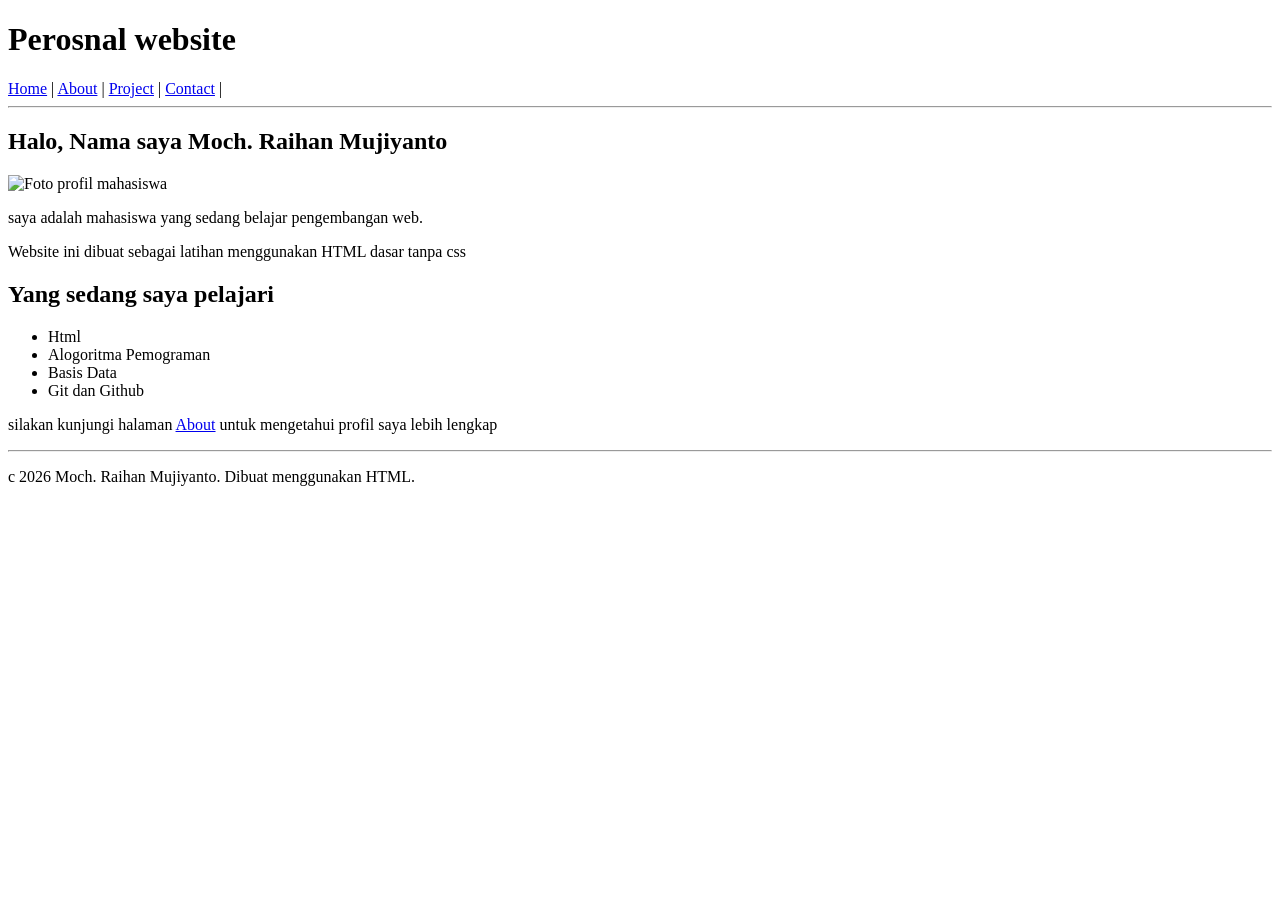
==== index.html @ fbf1d0c1 "commit pertama tgl 9/9/2026" ====
<!doctype html>
<html lang="id">

<head>
    <meta charset="UTF-8" />
    <title>website pribadi </title>
</head>

<body>
    <h1>Perosnal website</h1>
        <nav>
        <a href="home.html">Home</a> |
        <a href="about.html">About</a> |
        <a href="project.html">Project</a> |
        <a href="contact.html ">Contact</a> |
    </nav>
    <hr />
    <p><h2>Halo, Nama saya Moch. Raihan Mujiyanto</h2></p>
        <img src="assets/profile.jpeg" alt="Foto profil mahasiswa" width="240">
    <p> saya adalah mahasiswa yang sedang belajar pengembangan web.</p>
    <p>Website ini dibuat sebagai latihan menggunakan HTML dasar tanpa css</p>

    <p>
        <h2>Yang sedang saya pelajari </h2></p>
    <ul> 
        <li>Html</li>
        <li>Alogoritma Pemograman</li>
        <li>Basis Data</li>
        <li>Git dan Github</li>
    </ul>

    <p>silakan kunjungi halaman <a href="about.html">About</a> untuk mengetahui profil saya lebih lengkap</p>
    <hr />
    <p>c 2026 Moch. Raihan Mujiyanto. Dibuat menggunakan HTML.</p>
</body>
</html>
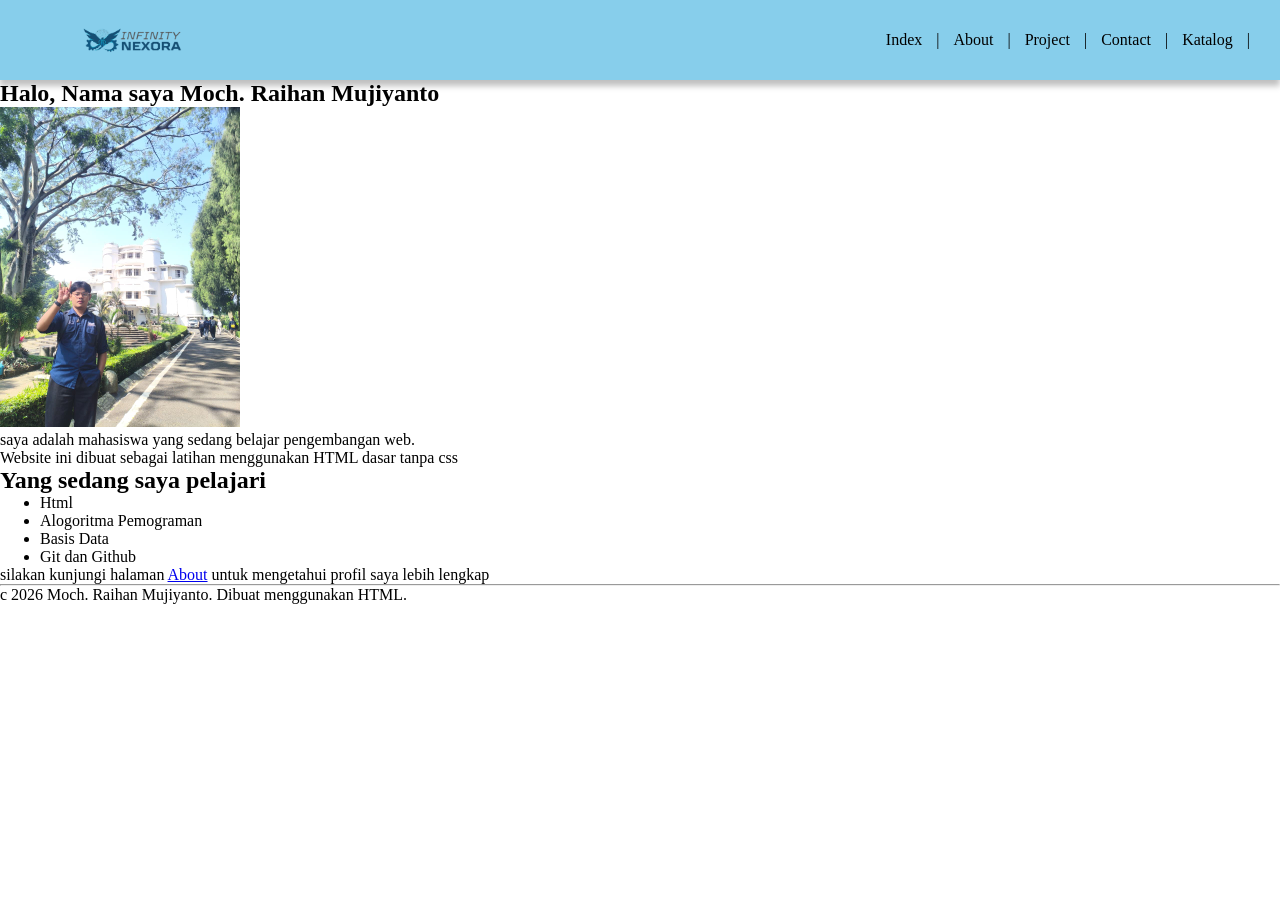
==== commit 55a5211e: "menambahkan navbar" ====
--- a/index.html
+++ b/index.html
@@ -4,25 +4,32 @@
 <head>
     <meta charset="UTF-8" />
     <title>website pribadi </title>
+    <link rel="stylesheet" href="style.css">
 </head>
 
 <body>
-    <h1>Perosnal website</h1>
-        <nav>
-        <a href="home.html">Home</a> |
-        <a href="about.html">About</a> |
-        <a href="project.html">Project</a> |
-        <a href="contact.html ">Contact</a> |
+    <nav>
+        <img src="assets/logo.png" alt="logo-nexoraty" class="logo">
+        <div class="link-navbar">
+                <a href="index.html">Index</a> |
+                <a href="about.html">About</a> |
+                <a href="project.html">Project</a> |
+                <a href="contact.html ">Contact</a> |
+                <a href="katalog.html">Katalog</a> |
+        </div>
     </nav>
-    <hr />
-    <p><h2>Halo, Nama saya Moch. Raihan Mujiyanto</h2></p>
-        <img src="assets/profile.jpeg" alt="Foto profil mahasiswa" width="240">
+
+    <p>
+    <h2>Halo, Nama saya Moch. Raihan Mujiyanto</h2>
+    </p>
+    <img src="assets/Profile.jpeg" alt="Foto profil mahasiswa" width="240">
     <p> saya adalah mahasiswa yang sedang belajar pengembangan web.</p>
     <p>Website ini dibuat sebagai latihan menggunakan HTML dasar tanpa css</p>
 
     <p>
-        <h2>Yang sedang saya pelajari </h2></p>
-    <ul> 
+    <h2>Yang sedang saya pelajari </h2>
+    </p>
+    <ul>
         <li>Html</li>
         <li>Alogoritma Pemograman</li>
         <li>Basis Data</li>
@@ -33,4 +40,5 @@
     <hr />
     <p>c 2026 Moch. Raihan Mujiyanto. Dibuat menggunakan HTML.</p>
 </body>
+
 </html>
--- a/style.css
+++ b/style.css
@@ -0,0 +1,23 @@
+*{
+    margin: 0;
+}
+
+nav{
+    background-color: skyblue;
+    display: flex;
+    align-items: center;
+    justify-content: space-between;
+    padding: 10px 30px;
+    box-shadow: 0px 6px 6px rgba(0, 0, 0, 0.25);
+}
+
+.logo{
+    height: 60px;
+    padding-left: 50px;
+}
+
+.link-navbar a{
+    text-decoration:none;
+    color: rgb(0, 0, 0);
+    margin: 10px;
+}
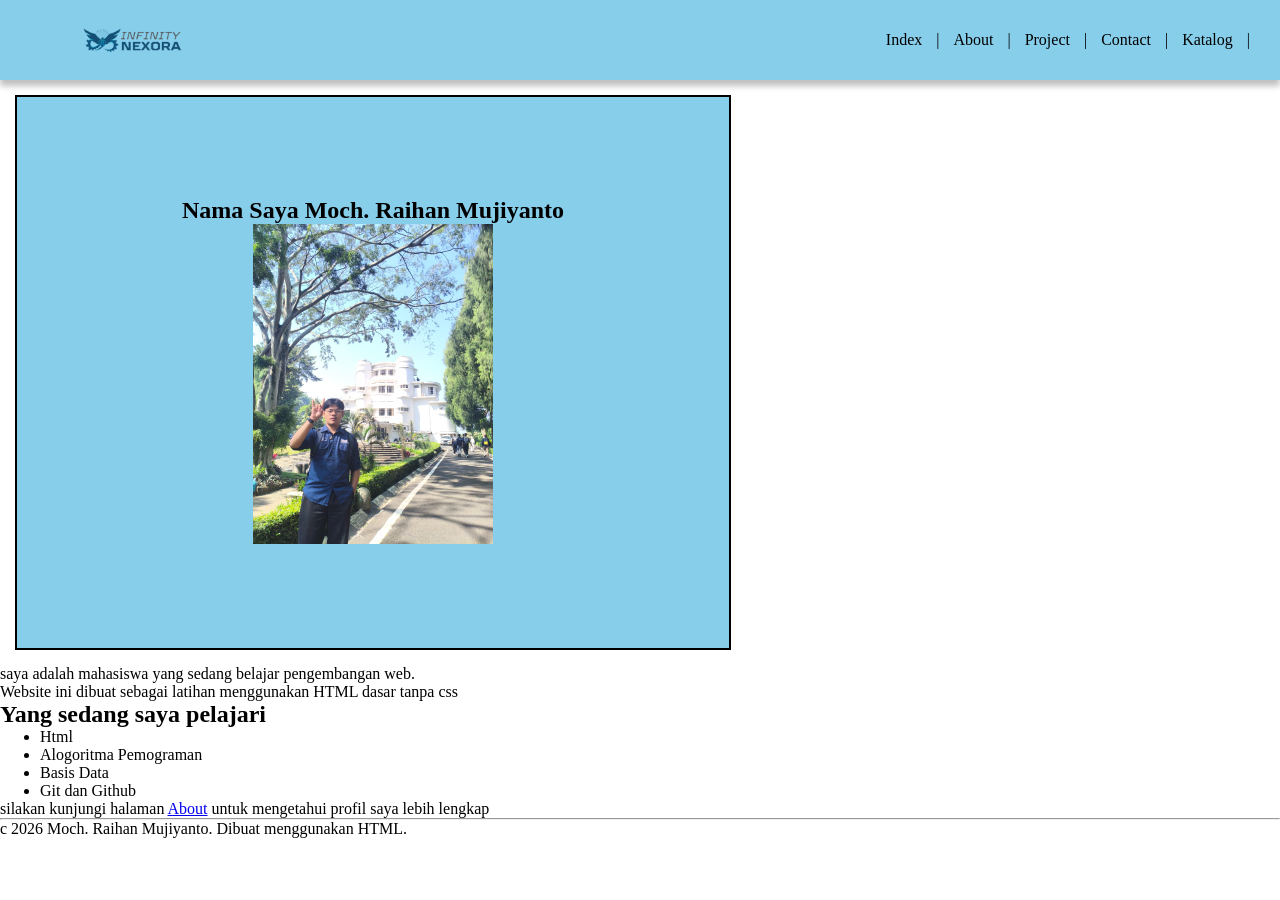
==== commit a34ea850: "Update index dan style" ====
--- a/index.html
+++ b/index.html
@@ -19,10 +19,12 @@
         </div>
     </nav>
 
-    <p>
-    <h2>Halo, Nama saya Moch. Raihan Mujiyanto</h2>
-    </p>
-    <img src="assets/Profile.jpeg" alt="Foto profil mahasiswa" width="240">
+
+    <div class="card">
+        <h2> Nama Saya Moch. Raihan Mujiyanto</h2>
+        <img src="assets/Profile.jpeg" alt="Foto Profile Mahasiswa" width="240px">
+    </div>
+
     <p> saya adalah mahasiswa yang sedang belajar pengembangan web.</p>
     <p>Website ini dibuat sebagai latihan menggunakan HTML dasar tanpa css</p>
 
--- a/style.css
+++ b/style.css
@@ -16,6 +16,17 @@
     padding-left: 50px;
 }
 
+
+.card{
+    background-color: skyblue;
+    width: 40%;
+    padding : 100px;
+    border: 2px solid black;
+    margin: 15px;
+    text-align: center;
+    justify-content: center;
+}
+
 .link-navbar a{
     text-decoration:none;
     color: rgb(0, 0, 0);
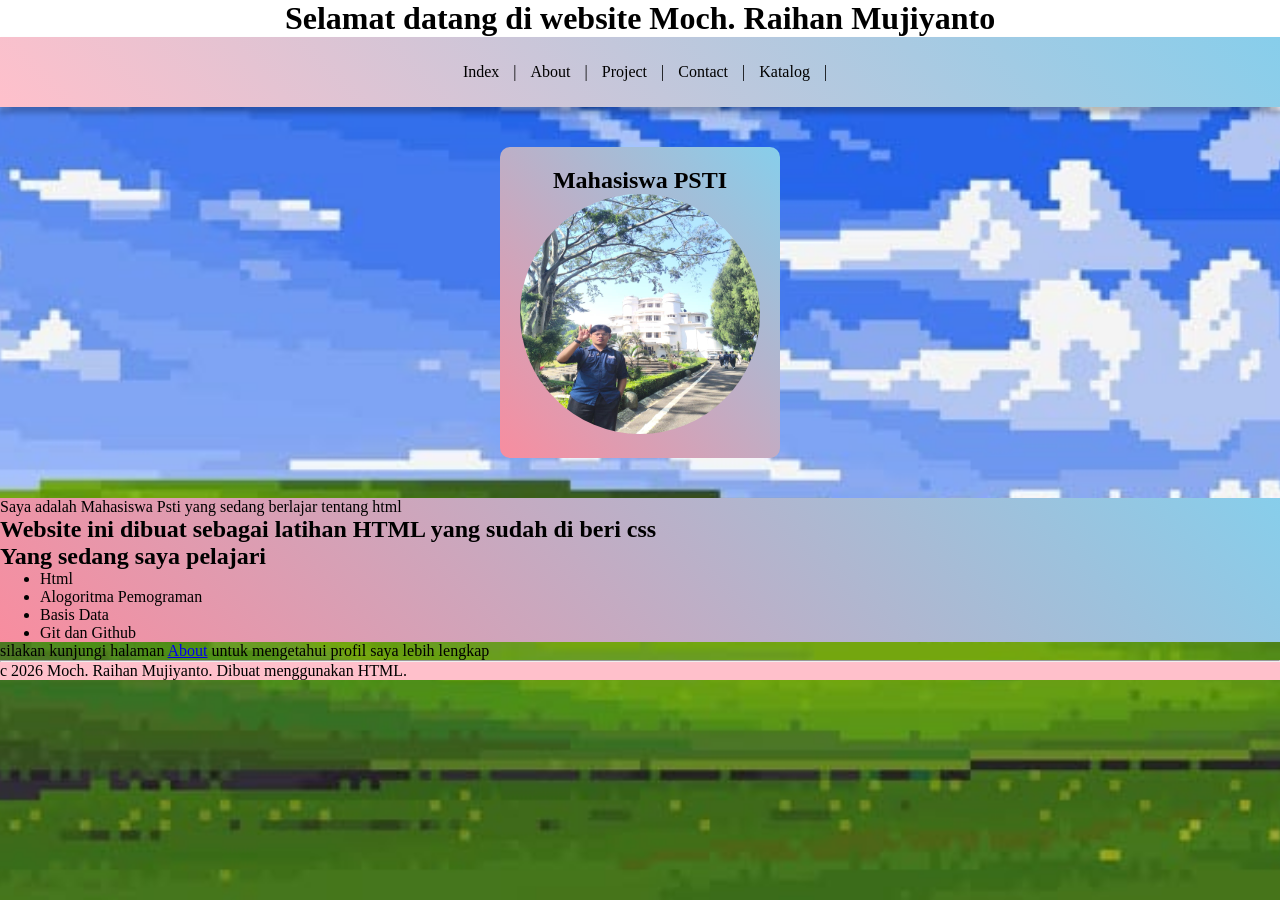
==== commit cc44bf0b: "Update index dan style" ====
--- a/index.html
+++ b/index.html
@@ -8,8 +8,12 @@
 </head>
 
 <body>
+     <h1 id="judul">  
+        Selamat datang di website
+        Moch. Raihan Mujiyanto
+     </h1>
+
     <nav>
-        <img src="assets/logo.png" alt="logo-nexoraty" class="logo">
         <div class="link-navbar">
                 <a href="index.html">Index</a> |
                 <a href="about.html">About</a> |
@@ -19,16 +23,17 @@
         </div>
     </nav>
 
-
     <div class="card">
-        <h2> Nama Saya Moch. Raihan Mujiyanto</h2>
-        <img src="assets/Profile.jpeg" alt="Foto Profile Mahasiswa" width="240px">
+        <div class="card-profile">
+            <h2> Mahasiswa PSTI </h2>
+            <img src="assets/Profile.jpeg" alt="Foto Profile Mahasiswa" width="240px">
+        </div>
     </div>
 
-    <p> saya adalah mahasiswa yang sedang belajar pengembangan web.</p>
-    <p>Website ini dibuat sebagai latihan menggunakan HTML dasar tanpa css</p>
-
-    <p>
+    <div class="deskripsi">
+        <p>Saya adalah Mahasiswa Psti yang sedang berlajar tentang html</p>
+        <h2> Website ini dibuat sebagai latihan HTML yang sudah di beri css</h2>
+        <p>
     <h2>Yang sedang saya pelajari </h2>
     </p>
     <ul>
@@ -37,10 +42,13 @@
         <li>Basis Data</li>
         <li>Git dan Github</li>
     </ul>
+    </div>
 
     <p>silakan kunjungi halaman <a href="about.html">About</a> untuk mengetahui profil saya lebih lengkap</p>
+
+    
     <hr />
-    <p>c 2026 Moch. Raihan Mujiyanto. Dibuat menggunakan HTML.</p>
+    <p style=" background-color: pink;">c 2026 Moch. Raihan Mujiyanto. Dibuat menggunakan HTML.</p>
 </body>
 
 </html>
--- a/style.css
+++ b/style.css
@@ -3,10 +3,11 @@
 }
 
 nav{
-    background-color: skyblue;
+    height: 50px;
+    background-image: linear-gradient(45deg, pink, skyblue);
     display: flex;
     align-items: center;
-    justify-content: space-between;
+    justify-content: center;
     padding: 10px 30px;
     box-shadow: 0px 6px 6px rgba(0, 0, 0, 0.25);
 }
@@ -16,15 +17,59 @@
     padding-left: 50px;
 }
 
+#judul{
+    text-align: center;
+    background-color:white;
 
+}
+
+body{
+    background-image: url(assets/Background.jpeg);
+    background-repeat: no-repeat;
+    background-position: center;
+    background-attachment: fixed;
+    background-size: cover;
+}
 .card{
-    background-color: skyblue;
-    width: 40%;
-    padding : 100px;
-    border: 2px solid black;
-    margin: 15px;
+    display: flex;
+    flex-direction: row;
+    justify-content: center;
+    gap: 20px;
+    padding:40px;
+    flex-wrap: wrap;
+}
+
+.card img{
+    height: 240px;
+    width: 240px;
+    border-radius: 50%;
+}
+
+.card-profile{
+    background-image:linear-gradient(45deg, rgb(248, 141, 159),skyblue);
+    color: black;
+    padding: 20px 20px;
+    font-size: medium;
+    font-weight: bold;
+    border-radius: 10px;
     text-align: center;
-    justify-content: center;
+
+    transition-property: background-image;
+    transition-duration: 4s;
+    transition-timing-function: ease;
+    transition-delay: 2s;
+}
+
+.card-profile:hover{
+    background-image:linear-gradient(45deg, rgb(183, 115, 126),rgb(93, 141, 160));
+    width: 400px;
+}
+
+.deskripsi{
+    background-image:linear-gradient(45deg,rgb(248, 141, 159), skyblue) ;
+    width: 400px;
+    flex-wrap: wrap;
+    flex-direction: row;
 }
 
 .link-navbar a{
@@ -32,3 +77,9 @@
     color: rgb(0, 0, 0);
     margin: 10px;
 }
+
+.deskripsi{
+    width: 100%;
+    background-color: aliceblue;
+    text-align: start;
+}
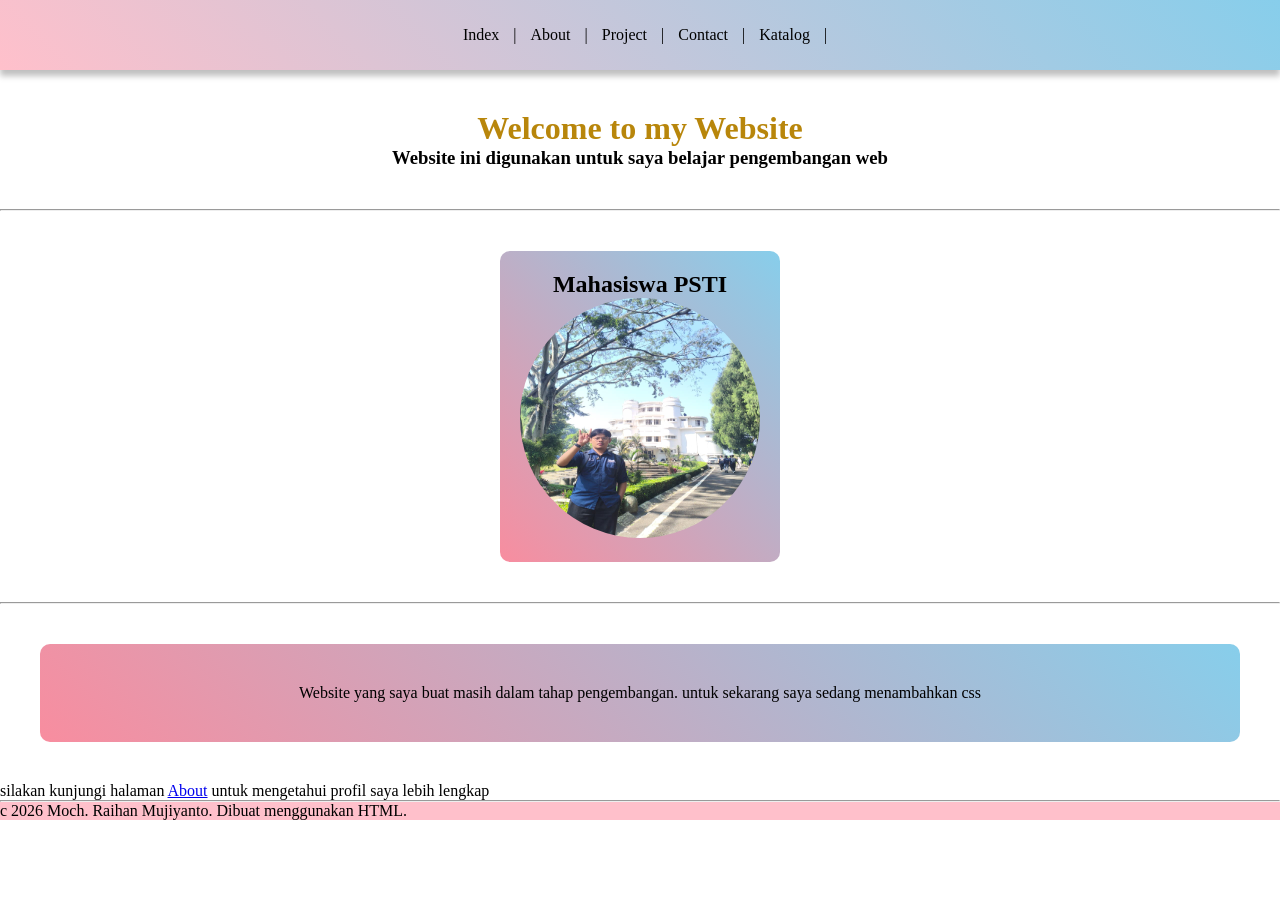
==== commit 53db8a4c: "Update index dan style" ====
--- a/index.html
+++ b/index.html
@@ -8,13 +8,8 @@
 </head>
 
 <body>
-     <h1 id="judul">  
-        Selamat datang di website
-        Moch. Raihan Mujiyanto
-     </h1>
-
     <nav>
-        <div class="link-navbar">
+        <div class="link-navbar fade-in">
                 <a href="index.html">Index</a> |
                 <a href="about.html">About</a> |
                 <a href="project.html">Project</a> |
@@ -23,25 +18,28 @@
         </div>
     </nav>
 
-    <div class="card">
+    <div class="headline fade-in">
+        <div class="nama">
+            <h1 style="color: darkgoldenrod;">Welcome to my Website</h1>
+            <h3> Website ini digunakan untuk saya belajar pengembangan web</h3>
+        </div>
+    </div>
+
+<hr/>
+
+    <div class="card fade-in">
         <div class="card-profile">
             <h2> Mahasiswa PSTI </h2>
             <img src="assets/Profile.jpeg" alt="Foto Profile Mahasiswa" width="240px">
         </div>
     </div>
 
-    <div class="deskripsi">
-        <p>Saya adalah Mahasiswa Psti yang sedang berlajar tentang html</p>
-        <h2> Website ini dibuat sebagai latihan HTML yang sudah di beri css</h2>
-        <p>
-    <h2>Yang sedang saya pelajari </h2>
-    </p>
-    <ul>
-        <li>Html</li>
-        <li>Alogoritma Pemograman</li>
-        <li>Basis Data</li>
-        <li>Git dan Github</li>
-    </ul>
+<hr/>
+
+    <div class="card fade-in">
+       <div class="deskripsi">
+            <p>Website yang saya buat masih dalam tahap pengembangan. untuk sekarang saya sedang menambahkan css</p>
+       </div>
     </div>
 
     <p>silakan kunjungi halaman <a href="about.html">About</a> untuk mengetahui profil saya lebih lengkap</p>
--- a/style.css
+++ b/style.css
@@ -12,6 +12,17 @@
     box-shadow: 0px 6px 6px rgba(0, 0, 0, 0.25);
 }
 
+.headline{
+    display: flex;
+    flex-direction: row;
+    justify-content: center;
+    gap: 20px;
+    padding:40px;
+    flex-wrap: wrap;
+    align-items: center;
+    text-align: center;  
+}
+
 .logo{
     height: 60px;
     padding-left: 50px;
@@ -23,13 +34,6 @@
 
 }
 
-body{
-    background-image: url(assets/Background.jpeg);
-    background-repeat: no-repeat;
-    background-position: center;
-    background-attachment: fixed;
-    background-size: cover;
-}
 .card{
     display: flex;
     flex-direction: row;
@@ -67,9 +71,32 @@
 
 .deskripsi{
     background-image:linear-gradient(45deg,rgb(248, 141, 159), skyblue) ;
+    display: flex;
+    flex-direction: row;
+    justify-content: center;
+    gap: 20px;
+    padding:40px;
+    flex-wrap: wrap;
+    align-items: center;
+    text-align: center;  
+
+    transition-property: background-image;
+    transition-duration: 4s;
+    transition-timing-function: ease;
+    transition-delay: 2s;
+}
+
+.deskripsi :hover{
+    background-image:linear-gradient(45deg, rgb(183, 115, 126),rgb(93, 141, 160));
     width: 400px;
-    flex-wrap: wrap;
-    flex-direction: row;
+    display: flex;
+    flex-direction: row;
+    justify-content: center;
+    gap: 20px;
+    padding:40px;
+    flex-wrap: wrap;
+    align-items: center;
+    text-align: center;
 }
 
 .link-navbar a{
@@ -82,4 +109,121 @@
     width: 100%;
     background-color: aliceblue;
     text-align: start;
+    border-radius: 10px;
+}
+
+.fade-in {
+    opacity: 0;
+    animation: fadeIn 1s ease-in forwards;
+}
+
+@keyframes fadeIn {
+    from {
+        opacity: 0;
+    }
+
+    to {
+        opacity: 1;
+    }
+}
+
+.judul{
+    background-image: linear-gradient(45deg,rgb(248, 141, 159), skyblue);
+    width: 200px;
+    height: 50px;
+}
+
+.deskripsi-singkat{
+    background-image:linear-gradient(45deg,rgb(248, 141, 159), skyblue) ;
+    display: flex;
+    flex-direction: row;
+    justify-content: center;
+    gap: 20px;
+    padding:40px;
+    flex-wrap: wrap;
+    align-items: center;
+    text-align: center; 
+    border-radius: 10px;
+}
+
+.data-diri {
+    width: 90%;
+    margin: 30px auto;
+}
+.data-diri h2 {
+    color: #333;
+    margin-bottom: 15px;
+}
+.data-diri table {
+    width: 40%;
+    border-collapse: collapse;
+    border: 1px solid #ccc;
+}
+.data-diri td {
+    padding: 12px 15px;
+    border: 1px solid #ccc;
+    color: #333;
+}
+.data-diri tr:first-child td {
+    background: linear-gradient(45deg, rgb(248, 141, 159), skyblue);
+    color: white;
+    padding: 14px 15px;
+}
+.data-diri td:first-child {
+    width: 30%;
+    font-weight: bold;
+}
+.data-diri a {
+    color: #3498db;
+    text-decoration: none;
+}
+
+.card-hobi h2 {
+    color: #232121;
+    margin-bottom: 20px;
+}
+.card-hobi ol {
+    display: flex;
+    flex-wrap: wrap;
+    gap: 20px;
+    padding: 0;
+    margin: 0;
+    list-style: none;
+}
+.card-hobi li {
+    width: 30%;
+    box-sizing: border-box;
+    padding: 30px 20px;
+    background: linear-gradient(45deg, rgb(248, 141, 159), skyblue);
+    border-radius: 10px;
+    color: rgb(43, 40, 40);
+    font-size: 18px;
+    font-weight: bold;
+    text-align: center;
+}
+.pendidikan {
+    width: 90%;
+    margin: 30px auto;
+}
+.pendidikan h2 {
+    color: #333;
+    margin-bottom: 20px;
+}
+.pendidikan ul {
+    display: flex;
+    flex-wrap: wrap;
+    gap: 20px;
+    padding: 0;
+    list-style: none;
+}
+.pendidikan li {
+    width: 23%;
+    box-sizing: border-box;
+    padding: 30px 20px;
+    background: linear-gradient(45deg, rgb(248, 141, 159), skyblue);
+    border-radius: 10px;
+    color: #464141;
+    font-size: 18px;
+    font-weight: bold;
+    text-align: center;
 }
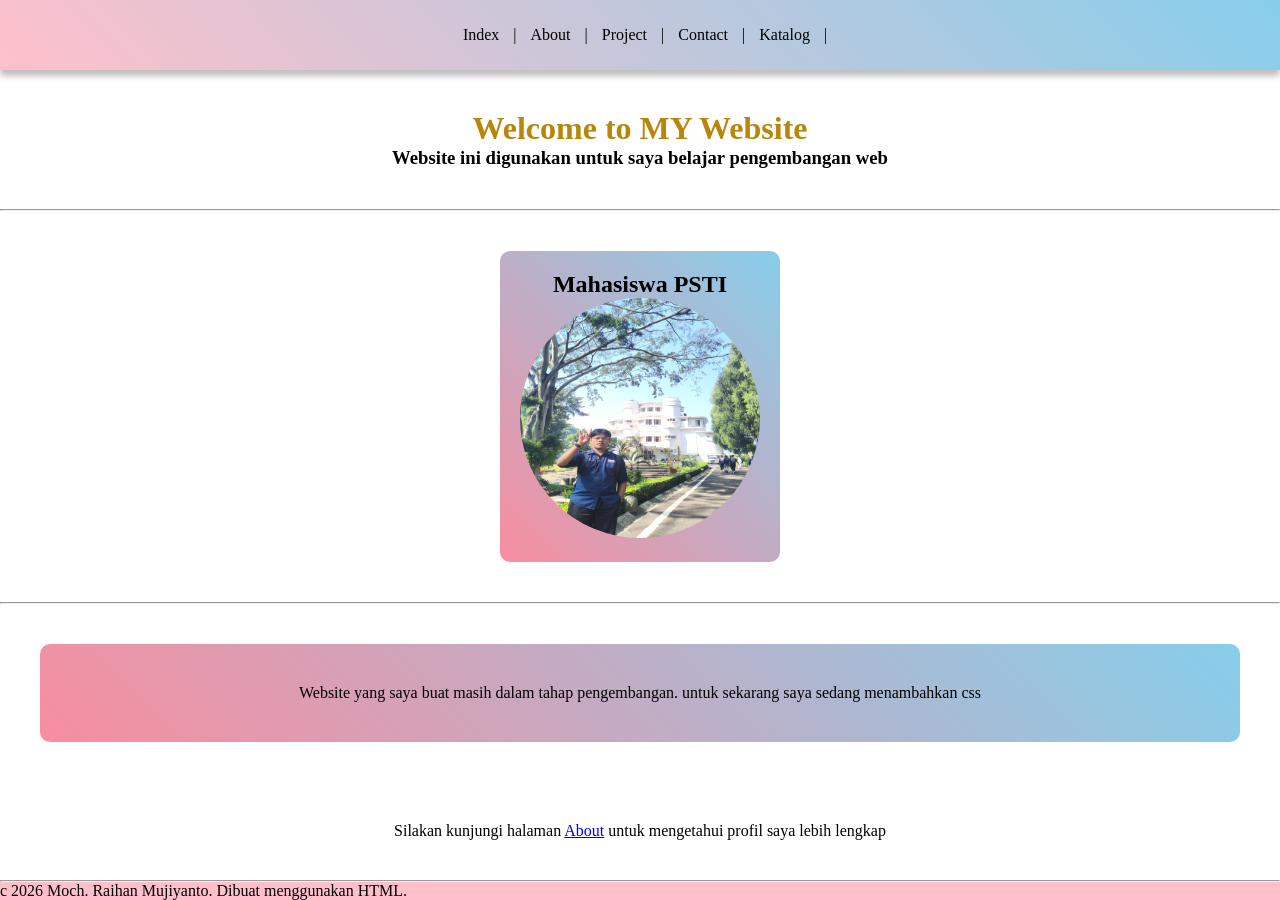
==== commit d43bd5cb: "Update index dan style" ====
--- a/index.html
+++ b/index.html
@@ -20,7 +20,7 @@
 
     <div class="headline fade-in">
         <div class="nama">
-            <h1 style="color: darkgoldenrod;">Welcome to my Website</h1>
+            <h1 style="color: darkgoldenrod;">Welcome to MY Website</h1>
             <h3> Website ini digunakan untuk saya belajar pengembangan web</h3>
         </div>
     </div>
@@ -42,8 +42,11 @@
        </div>
     </div>
 
-    <p>silakan kunjungi halaman <a href="about.html">About</a> untuk mengetahui profil saya lebih lengkap</p>
-
+    <div class="card fade-in">
+        <div class="">
+            <p>Silakan kunjungi halaman <a href="about.html">About</a> untuk mengetahui profil saya lebih lengkap</p>
+        </div>
+    </div>
     
     <hr />
     <p style=" background-color: pink;">c 2026 Moch. Raihan Mujiyanto. Dibuat menggunakan HTML.</p>
--- a/style.css
+++ b/style.css
@@ -146,6 +146,7 @@
     border-radius: 10px;
 }
 
+
 .data-diri {
     width: 90%;
     margin: 30px auto;
@@ -177,6 +178,7 @@
     color: #3498db;
     text-decoration: none;
 }
+
 
 .card-hobi h2 {
     color: #232121;
@@ -201,6 +203,8 @@
     font-weight: bold;
     text-align: center;
 }
+
+
 .pendidikan {
     width: 90%;
     margin: 30px auto;
@@ -226,4 +230,31 @@
     font-size: 18px;
     font-weight: bold;
     text-align: center;
+}
+
+
+.project {
+    display: flex;
+    gap: 20px;
+    justify-content: center;
+    flex-wrap: wrap;
+}
+.project-card {
+    width: 280px;
+    padding: 20px;
+    border: 1px solid #ccc;
+    border-radius: 10px;
+    text-align: center;
+    background-image: linear-gradient(45deg, rgb(248, 141, 159), skyblue);
+}
+.project-card img {
+    width: 240px;
+    height: 160px;
+    object-fit: cover;
+}
+.project-card h2 {
+    margin-bottom: 15px;
+}
+.project-card p {
+    line-height: 1.5;
 }
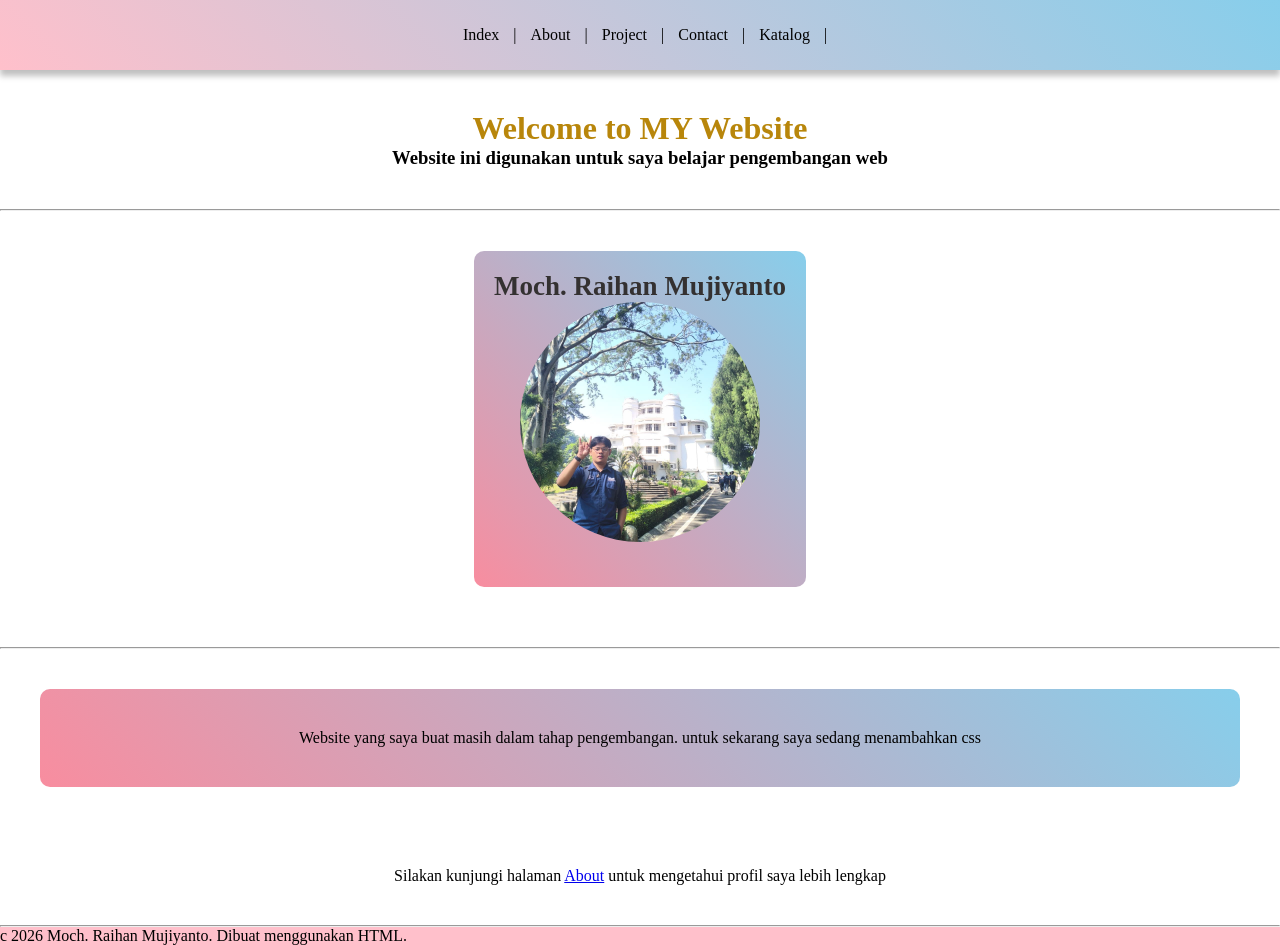
==== commit 7b236939: "finishing" ====
--- a/index.html
+++ b/index.html
@@ -29,7 +29,7 @@
 
     <div class="card fade-in">
         <div class="card-profile">
-            <h2> Mahasiswa PSTI </h2>
+            <h2> Moch. Raihan Mujiyanto </h2>
             <img src="assets/Profile.jpeg" alt="Foto Profile Mahasiswa" width="240px">
         </div>
     </div>
@@ -43,7 +43,7 @@
     </div>
 
     <div class="card fade-in">
-        <div class="">
+        <div>
             <p>Silakan kunjungi halaman <a href="about.html">About</a> untuk mengetahui profil saya lebih lengkap</p>
         </div>
     </div>
--- a/style.css
+++ b/style.css
@@ -42,28 +42,28 @@
     padding:40px;
     flex-wrap: wrap;
 }
-
 .card img{
     height: 240px;
     width: 240px;
     border-radius: 50%;
-}
-
+    object-fit: cover;
+    margin-bottom: 20px;
+}
 .card-profile{
     background-image:linear-gradient(45deg, rgb(248, 141, 159),skyblue);
-    color: black;
+    color: rgb(52, 49, 49);
     padding: 20px 20px;
-    font-size: medium;
-    font-weight: bold;
-    border-radius: 10px;
-    text-align: center;
+    font-size: 18px;
+    font-weight: bold;
+    border-radius: 10px;
+    text-align: center;
+    margin-bottom: 20px;
 
     transition-property: background-image;
     transition-duration: 4s;
     transition-timing-function: ease;
     transition-delay: 2s;
 }
-
 .card-profile:hover{
     background-image:linear-gradient(45deg, rgb(183, 115, 126),rgb(93, 141, 160));
     width: 400px;
@@ -116,7 +116,6 @@
     opacity: 0;
     animation: fadeIn 1s ease-in forwards;
 }
-
 @keyframes fadeIn {
     from {
         opacity: 0;
@@ -149,10 +148,10 @@
 
 .data-diri {
     width: 90%;
-    margin: 30px auto;
+    margin: 30px ;
 }
 .data-diri h2 {
-    color: #333;
+    color: #3d3939;
     margin-bottom: 15px;
 }
 .data-diri table {
@@ -162,12 +161,12 @@
 }
 .data-diri td {
     padding: 12px 15px;
-    border: 1px solid #ccc;
-    color: #333;
+    border: 1px solid #dcd7d7;
+    color: #343131;
 }
 .data-diri tr:first-child td {
     background: linear-gradient(45deg, rgb(248, 141, 159), skyblue);
-    color: white;
+    color: rgb(54, 51, 51);
     padding: 14px 15px;
 }
 .data-diri td:first-child {
@@ -181,7 +180,7 @@
 
 
 .card-hobi h2 {
-    color: #232121;
+    color: #2b2828;
     margin-bottom: 20px;
 }
 .card-hobi ol {
@@ -198,7 +197,7 @@
     padding: 30px 20px;
     background: linear-gradient(45deg, rgb(248, 141, 159), skyblue);
     border-radius: 10px;
-    color: rgb(43, 40, 40);
+    color: rgb(52, 47, 47);
     font-size: 18px;
     font-weight: bold;
     text-align: center;
@@ -210,7 +209,7 @@
     margin: 30px auto;
 }
 .pendidikan h2 {
-    color: #333;
+    color: #3b3939;
     margin-bottom: 20px;
 }
 .pendidikan ul {
@@ -242,7 +241,7 @@
 .project-card {
     width: 280px;
     padding: 20px;
-    border: 1px solid #ccc;
+    border: 1px solid #cdc7c7;
     border-radius: 10px;
     text-align: center;
     background-image: linear-gradient(45deg, rgb(248, 141, 159), skyblue);
@@ -257,4 +256,138 @@
 }
 .project-card p {
     line-height: 1.5;
+}
+
+
+.card-teknologi {
+    width: 90%;
+    margin: 30px auto;
+}
+.card-teknologi h2 {
+    color: #2d2b2b;
+    margin-bottom: 20px;
+}
+.card-teknologi ul {
+    display: flex;
+    flex-wrap: wrap;
+    justify-content: center;
+    gap: 20px;
+    padding: 0;
+    list-style: none;
+}
+.card-teknologi li {
+    width: 23%;
+    box-sizing: border-box;
+    padding: 30px 20px;
+    background: linear-gradient(45deg, rgb(248, 141, 159), skyblue);
+    border-radius: 10px;
+    color: #343131;
+    font-size: 18px;
+    font-weight: bold;
+    text-align: center;
+}
+
+
+.card-project {
+    padding: 20px;
+    background: linear-gradient(45deg, rgb(248, 141, 159), skyblue);
+    border: 1px solid #9c9797;
+}
+.card-project h2 {
+    text-align: center;
+    color: #434242;
+}
+.card-project table {
+    width: 100%;
+}
+.card-project td {
+    padding: 12px;
+    border: 1px solid #6e6b6b;
+}
+.card-project tr:first-child {
+    text-align: center;
+    background-color: white;
+}
+
+
+.card-contact {
+    width: 80%;
+    margin: 20px auto;
+    padding: 20px;
+    background: linear-gradient(45deg, rgb(248, 141, 159), skyblue);
+}
+.card-contact h2 {
+    color: #413c3c;
+    font-size: 28px;
+    margin-bottom: 10px;
+}
+.card-contact p {
+    font-size: 16px;
+    line-height: 1.5;
+}
+.card-contact a {
+    color: #3a3838;
+    font-weight: bold;
+}
+
+.card-form {
+    width: 90%;
+    margin: 20px auto;
+    padding: 20px;
+    background: linear-gradient(45deg, rgb(248, 141, 159), skyblue);
+}
+.card-form h2 {
+    color: #554f4f;
+}
+.card-form table {
+    width: 70%;
+    margin: 0 auto;
+    background-color: white;
+}
+.card-form td {
+    padding: 8px;
+    border: 1px solid #797575;
+}
+.card-form .label {
+    width: 35%;
+    font-weight: bold;
+}
+.card-form .input {
+    width: 65%;
+}
+.card-form input[type="text"],
+.card-form input[type="email"],
+.card-form input[type="number"],
+.card-form input[type="date"],
+.card-form select,
+.card-form textarea {
+    padding: 6px;
+}
+.card-form textarea {
+    width: 90%;
+}
+.card-form input[type="submit"],
+.card-form input[type="reset"] {
+    padding: 6px 15px;
+}
+
+.card-katalog {
+    width: 80%;
+    margin: 20px auto;
+    padding: 20px;
+    background: linear-gradient(45deg, rgb(248, 141, 159), skyblue);
+}
+.card-katalog h2 {
+    color: #3b3939;
+    font-size: 28px;
+}
+.card-katalog p {
+    font-size: 16px;
+    line-height: 1.5;
+}
+.card-katalog ul {
+    padding: 10px 30px;
+}
+.card-katalog li {
+    margin: 5px;
 }
